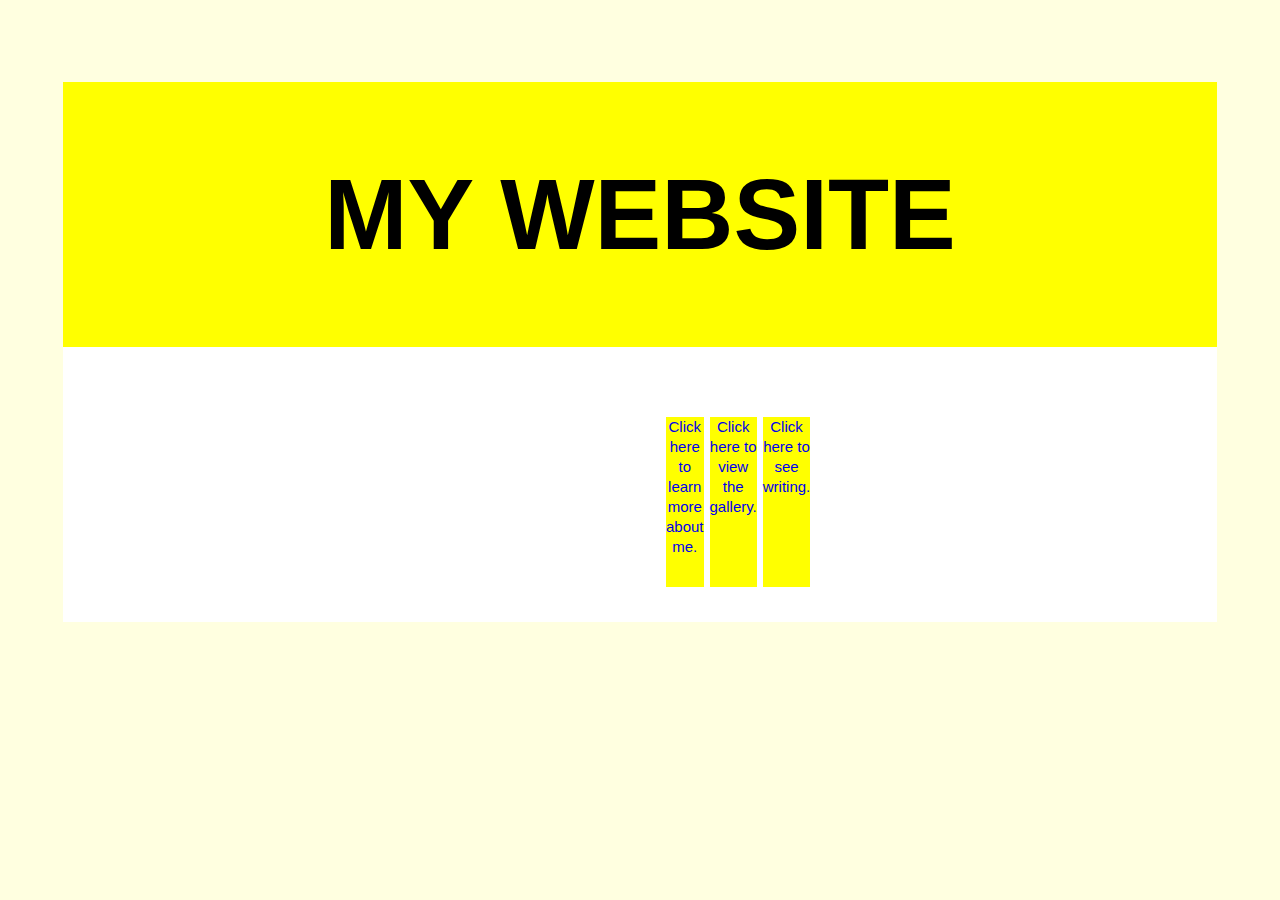
==== index.html @ a3fe5a9b "Brought website under source control" ====
<!DOCTYPE html>
<html lang="en">
<head>

  <meta charset="UTF-8">
  <meta name="description" content="Showcase of my work" />
   <meta name="keywords" content="Art, Artwork, Photos, Videos, Highschool, Conner, Wells, Conner Wells, Writing, Gallery,  " />
   <meta name="author" content="Conner Wells">
   <meta name="viewport" content="width=device-width, initial-scale=1.0">

   <title>Homepage</title>

<link rel="stylesheet" href="styles.css">

</head>
  <body>
    <header>
      <h1><b>MY WEBSITE</b></h1>
      <nav  class="flex-container">

      <a href="aboutme.html" style="text-decoration: none">Click here to learn more about me.</a>
      <a href="gallery.html" style="text-decoration: none">Click here to view the gallery.</a>
      <a href="writing.html" style="text-decoration: none">Click here to see writing.</a>
      </nav>
    </header>

    <aside></aside>

    <main>

      <article>
        <section>
          <p></p>
        </section>

        <section>
        </section>
      </article>

      <article>
      <section></section>
      <section></section>
      </article>

      <article>
      <p></p>
      </article>
    </main>
    <footer></footer>

  </body>
</html>
---- styles.css ----
html{
  padding-left: 55px;
  padding-right: 55px;
  padding-top: 15px;
  padding-bottom: 15px;
  background-color: lightyellow;
}
body {
background-color: white;

}
h1 {
font-family: arial;
font-size: 100px;
color: black;
text-align: center;
background-color: yellow;
padding: 75px;
}
h2{font-family: arial;}
h3{font-family: arial;}

header {
font-family: arial;
font-size: 25px;
color: black;
text-align: left;

}
p{
text-indent: 2.5%;
font-family: arial;
color: black;
text-align: left;
padding-left: 50px;
padding-right: 50px;

}
nav {
text-align: center;
background-color: yellow;
margin-right: 600px;
margin-left: 600px;
}
nav a:after {
  content: "";
  display: grid;
  height: 30px;
  width: 1px;

}
p{
-webkit-column-count: 3;
  -moz-column-count: 3;
  column-count: 3;
}
.flex-container {
  display: flex;
  background-color: white;
  align-content: center;
}

.flex-container > a {
  background-color: yellow;
  width: 300px;
  text-align: center;
  line-height: 20px;
  font-size: 15px;
}
a {
  border: 3px solid white;
}
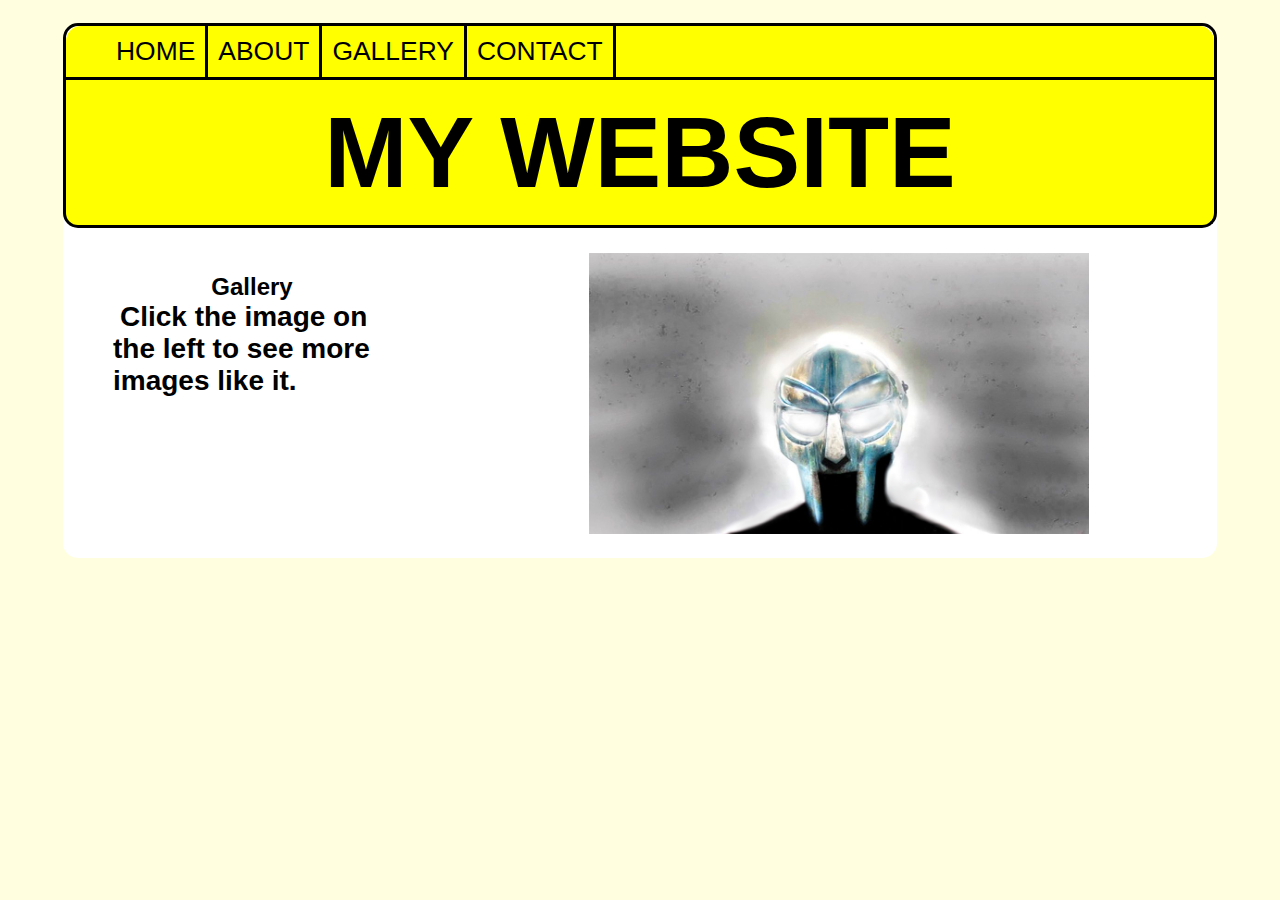
==== commit 01f74077: "new commit" ====
--- a/index.html
+++ b/index.html
@@ -4,7 +4,7 @@
 
   <meta charset="UTF-8">
   <meta name="description" content="Showcase of my work" />
-   <meta name="keywords" content="Art, Artwork, Photos, Videos, Highschool, Conner, Wells, Conner Wells, Writing, Gallery,  " />
+   <meta name="keywords" content="Art, Artwork, Photos, Videos, Highschool, Conner, Wells, Conner Wells, Writing, Gallery, ," />
    <meta name="author" content="Conner Wells">
    <meta name="viewport" content="width=device-width, initial-scale=1.0">
 
@@ -14,39 +14,35 @@
 
 </head>
   <body>
+    <nav>
+      <ul class="main-nav">
+       <li><a href="index.html">Home</a></li>
+       <li><a href="aboutme.html">About</a></li>
+       <li><a href="gallery.html">Gallery</a></li>
+       <li><a href="contact.html">Contact</a></li>
+      </ul>
+    </nav>
     <header>
-      <h1><b>MY WEBSITE</b></h1>
-      <nav  class="flex-container">
+    <h1>MY WEBSITE</h1>
+    </header>
+    <main class="homepage">
 
-      <a href="aboutme.html" style="text-decoration: none">Click here to learn more about me.</a>
-      <a href="gallery.html" style="text-decoration: none">Click here to view the gallery.</a>
-      <a href="writing.html" style="text-decoration: none">Click here to see writing.</a>
-      </nav>
-    </header>
 
-    <aside></aside>
+    <section class="homepagephotos">
 
-    <main>
+      <div class="galleryDescription">
+      <h2 class=".h2homepage">Gallery</h2>
+      <p class="homepagep">Click the image on the left to see more images like it.</p>
+      </div>
 
-      <article>
-        <section>
-          <p></p>
-        </section>
+      <div class="galleryPhoto">
+      <a class="homepagelinks" href="gallery.html">
+      <img class="gallerylink"src="picture1.jpeg" alt="">
+      </div>
 
-        <section>
-        </section>
-      </article>
+    </section>
 
-      <article>
-      <section></section>
-      <section></section>
-      </article>
-
-      <article>
-      <p></p>
-      </article>
-    </main>
-    <footer></footer>
+  </main>
 
   </body>
 </html>
--- a/styles.css
+++ b/styles.css
@@ -7,18 +7,36 @@
 }
 body {
 background-color: white;
-
-}
+border-top-left-radius: 15px;
+border-top-right-radius: 15px;
+border-bottom-left-radius: 15px;
+border-bottom-right-radius: 15px;
+}
+
 h1 {
 font-family: arial;
 font-size: 100px;
 color: black;
 text-align: center;
 background-color: yellow;
-padding: 75px;
-}
-h2{font-family: arial;}
-h3{font-family: arial;}
+padding: 15px;
+margin: 0px;
+border-bottom-left-radius: 15px;
+border-bottom-right-radius: 15px;
+border-style: solid;
+border-color: black;
+border-width: medium;
+border-top: none;
+}
+h2 {
+  font-family: arial;
+  text-align: center;
+  margin-bottom: 0;
+}
+h3 {
+  font-family: arial;
+  text-align: center;
+}
 
 header {
 font-family: arial;
@@ -27,7 +45,7 @@
 text-align: left;
 
 }
-p{
+p {
 text-indent: 2.5%;
 font-family: arial;
 color: black;
@@ -36,37 +54,166 @@
 padding-right: 50px;
 
 }
-nav {
-text-align: center;
+.homepage{
+  text-align: center;
+  image-orientation: center;
+}
+
+nav{
+  border-style: solid;
+  border-color: black;
+  border-width: medium;
+  border-top-left-radius: 15px;
+  border-top-right-radius: 15px;
+  text-align: center;
+}
+.main-nav{
+display: flex;
+list-style: none;
+margin: 0;
+font-size: 0.7cm;
 background-color: yellow;
-margin-right: 600px;
-margin-left: 600px;
-}
-nav a:after {
-  content: "";
-  display: grid;
-  height: 30px;
-  width: 1px;
-
-}
-p{
--webkit-column-count: 3;
-  -moz-column-count: 3;
-  column-count: 3;
-}
-.flex-container {
-  display: flex;
-  background-color: white;
-  align-content: center;
-}
-
-.flex-container > a {
-  background-color: yellow;
+font-family: arial;
+border-top-left-radius: 15px;
+border-top-right-radius: 15px;
+}
+
+.main-nav li{
+padding: 10px;
+border-style: solid;
+border-color: black;
+border-width: medium;
+border-bottom: none;
+border-top: none;
+border-left: none;
+}
+
+
+.main-nav li a{
+text-decoration: none;
+text-transform: uppercase;
+color: black;
+}
+
+.grid {
+  display: grid;
+  grid-template-rows: 1fr 4fr 1fr;
+  grid-row-gap: 5vh;
+
+}
+
+.grid header nav ul {
+  display: grid;
+  grid-template-columns: repeat(4,1fr);
+  grid-auto-rows: 100px;
+  list-style: none;
+
+
+}
+
+.grid nav ul li {
+  display: block;
+  text-align: center;
+
+}
+
+.grid a {
+  text-decoration: none;
+  text-transform: uppercase;
+}
+
+ main {
+   display: grid;
+   grid-template: repeat(2,1fr);
+}
+
+main section.gallery{
+  display: grid;
+  grid-template-columns: repeat(4,1fr);
+  grid-gap:20px;
+  margin-left: 90px;
+  margin-right: 90px;
+}
+
+form {
+  text-align: center;
+  margin-top: 20px;
+  font-family: arial;
+}
+.GalleryGrid {
+  margin-top: 20px;
+  text-align: center;
+  font-family: arial;
+}
+
+.fname {
+  border-color: white;
+  border-top-left-radius: 5px;
+  border-top-right-radius: 5px;
+  border-bottom-left-radius: 5px;
+  border-bottom-right-radius: 5px;
+}
+
+.lname{
+  border-color: white;
+  margin-top:2px;
+  border-top-left-radius: 5px;
+  border-top-right-radius: 5px;
+  border-bottom-left-radius: 5px;
+  border-bottom-right-radius: 5px;
+}
+
+.email{
+  border-color: white;
+  margin-top:2px;
+  border-top-left-radius: 5px;
+  border-top-right-radius: 5px;
+  border-bottom-left-radius: 5px;
+  border-bottom-right-radius: 5px;
+}
+footer{
+    margin-left: 10px;
+}
+.gallery {
   width: 300px;
-  text-align: center;
-  line-height: 20px;
-  font-size: 15px;
-}
-a {
-  border: 3px solid white;
-}
+}
+
+/* below is for homepage */
+.homepageimgs{
+  height: 300px;
+  margin-left: 615px;
+  margin-right: 615px;
+}
+.homepagelinks{
+  width:100px;
+}
+.homepagep{
+  text-align: none;
+  font-size: 28px;
+  font-weight: bold;
+  margin-top: 0px;
+}
+
+/* above is for homepage */
+
+main {
+  display: grid;
+  grid-template: repeat(2,1fr);
+}
+
+main section.homepagephotos{
+ display: grid;
+ grid-template-columns: 1fr 2fr;
+ grid-template-rows: minmax(250px,1fr);
+ grid-gap: 20px;
+ margin-top: 25px;
+}
+main section.info{
+ display: grid;
+ grid-template-columns: repeat(3,1fr);
+ grid-gap:20px;
+}
+
+.gallerylink{
+  width: 500px;
+}
